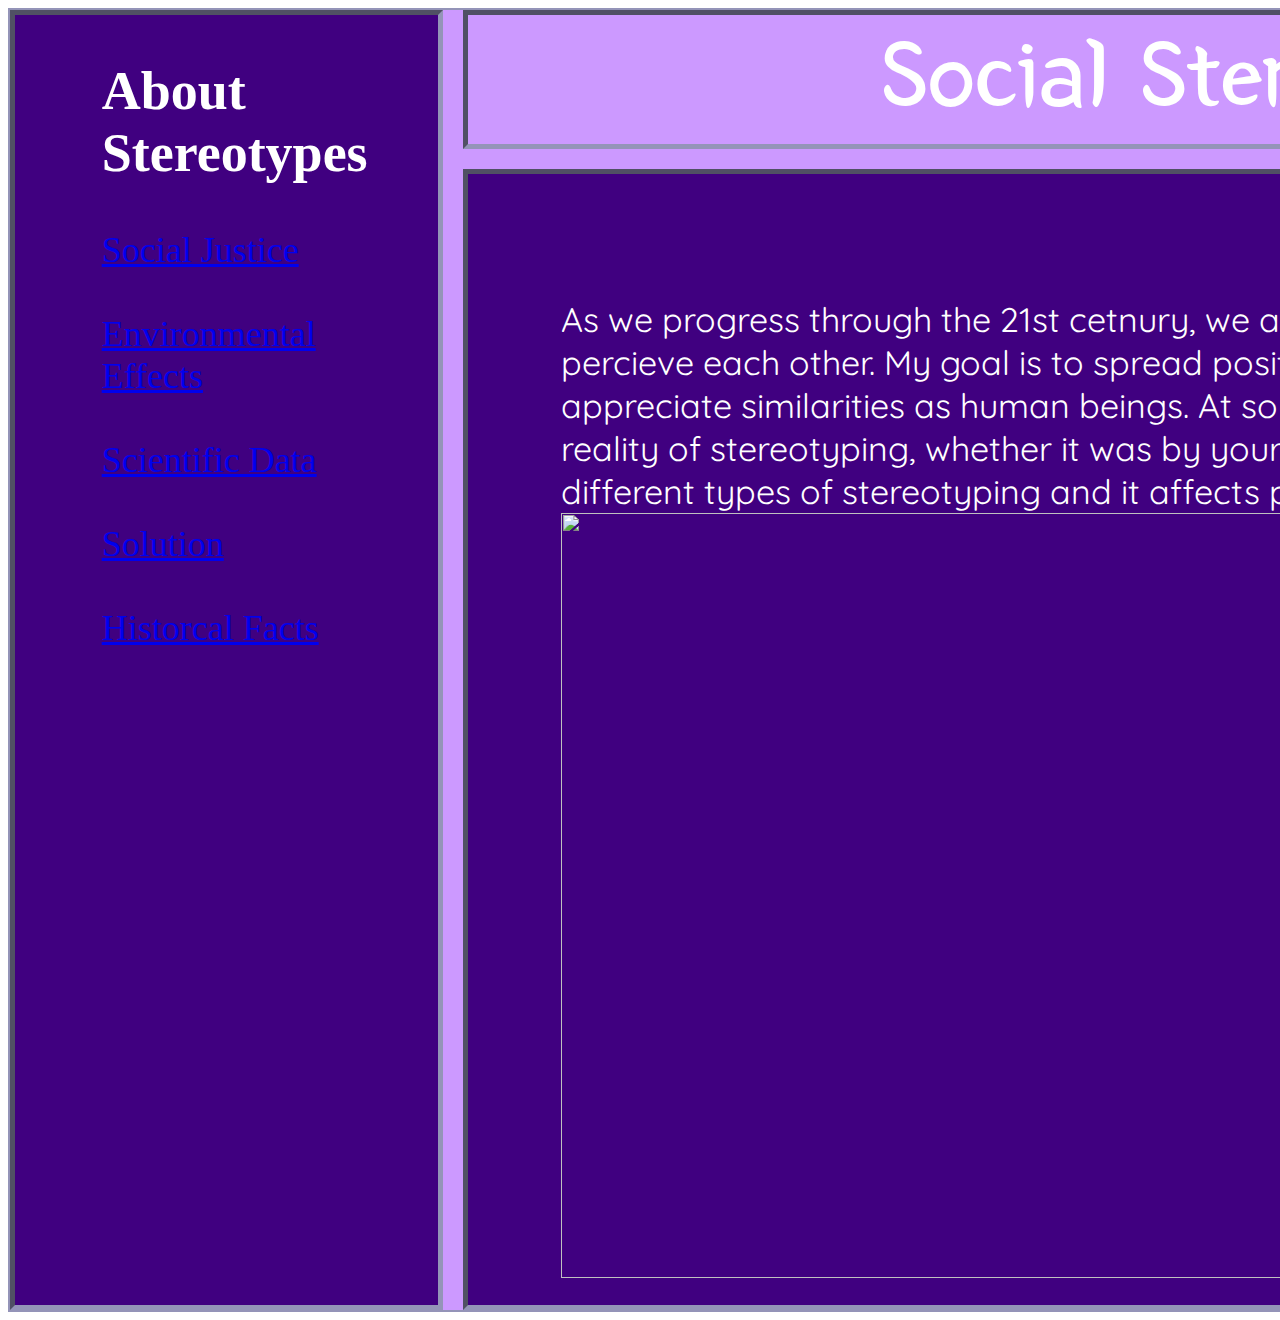
==== index.html @ f58798a9 "Rename Project2.html to index.html" ====
<!Doctype html>
<html>
<head>
<link href="project2.css" type="text/css" rel="stylesheet">
<link href="https://fonts.googleapis.com/css?family=Quicksand|Yeon+Sung&display=swap" rel="stylesheet">
</head>
<body>
<div class="grid">
<div class="box a">As we progress through the 21st cetnury, we are becoming more aware of society and we percieve each other. My goal is to spread positivity is to embrace differences and to appreciate similarities as human beings. At some point in our lives we faced the unfortunate reality of stereotyping, whether it was by yourself or someone else. Here, I will talk about different types of stereotyping and it affects people mentally and physically.<br><img src = "https://man-woman-life.com/images/108/108698/1eb7abc2e1aa5996b1c52676a1317a23.jpg"width="1125" height="765"></br></div>
<div class="box b">Social Stereotypes</div>
<div class=" box c">
<h2>About Stereotypes</h2>
<a href="SocialJustice.html">Social Justice</a><br><br>
<a href="Environment.html">Environmental Effects</a><br><br>
<a href="Sci_Data.html">Scientific Data</a><br><br>
<a href="Solution.html">Solution</a><br><br>
<a href="HistoricalFacts.html"> Historcal Facts</a><br><br>
</div>
</div>
</body>
---- project2.css ----
.grid {
	border: 2px #9494b8 solid;
	width: 2000px;
	height: 1300px;
	display: grid;
	margin: 0 auto;
	grid-gap: 20px;
	grid-template: repeat (3, 4fr)/ repeat ( 3, 12 fr);
	background-color: #cc99ff;
}

h1{
	font-size: 24px;
	font-family:font-family: 'Righteous', cursive;
	color:#00AEFF;
}

h5{
	color:#C2EEF0 ;
	font-size:18px;
}

.a {
	background-color: #400080;
	color: white;
	border: 5px #9494b8 inset;
	text-align: left;
	grid-area: 2 /4 /span 2/ span 6;
	font-family: 'Quicksand', sans-serif;
	padding-left: 6%;
	padding-top: 8%;
	font-size: 34px;
}

.b {
   background-image:url(https://cdn57.androidauthority.net/wp-content/uploads/2018/02/Blue_LIght-e1518372880382.jpg) ;
	color: white;
	border: 5px #9494b8 inset;
	text-align: center;
	grid-area: 1 /4 /span 1/ span 6;
	font-family: 'Yeon Sung', cursive;
	font-size: 96px;
}	


.c {
	background-color: #400080;
	color: white;
	border: 5px #9494b8 inset;
	grid-area: 1 /1 /span 3/ span 3;
	font-family: font-family: 'Quicksand', sans-serif;
	padding-left: 20%;
	padding-right: 24%;
	font-size: 36px;
}
 .d  {
	background-color: #400080;
	color: white;
	border: 5px #9494b8 inset;
	text-align: center;
	grid-area: 4 /4 /span 1/ span 6;
    font-family: 'Montserrat', sans-serif;
}

.e {
	background-color: #400080;
	color: white;
	border: 5px #9494b8 inset;
	text-align: center;
	grid-area: 2 /4 /span 1/ span 6;
	font-family: 'Montserrat', sans-serif;
}

.f {
   background-color: #400080;
	color: white;
	border: 5px #9494b8 inset;
	text-align: left;
	grid-area: 1 /4 /span 1/ span 6;
    font-family: 'Montserrat', sans-serif;
	font-size: 14px;
}	

.g {
	background-color: #400080;
	color: white;
	border: 5px #9494b8 inset;
	text-align: center;
	grid-area: 1 /1 /span 4/ span 3;
	font-family: 'Quicksand', sans-serif;
	font-size: 22px;
}
 .h {
	background-color: #400080;
	color: white;
	border: 5px #9494b8 inset;
	text-align: center;
	grid-area: 4 /1 /span 1/ span 9;
	font-family: 'Quicksand', sans-serif;
}

.i {
	background-color: #400080;
	color: white;
	border: 5px #9494b8 inset;
	text-align: center;
	grid-area: 2 /4 /span 2/ span 6;
	font-family: 'Quicksand', sans-serif;
}

.j {
   background-color: #400080;
	color: white;
	border: 5px #9494b8 inset;
	text-align: center;
	grid-area: 1 /4 /span 1/ span 6;
	font-family: 'Quicksand', sans-serif;
}	

.k {
	background-color: #400080;
	color: white;
	border: 5px #9494b8 inset;
	text-align: center;
	grid-area: 1 /1 /span 3/ span 3;
	font-family: 'Quicksand', sans-serif;
}
 .l  {
	background-color: #400080;
	color: white;
	border: 5px #9494b8 inset;
	text-align: center;
	grid-area: 4 /1 /span 1/ span 9;
	font-family: 'Quicksand', sans-serif;
}

.m {
	background-color: #400080;
	color: white;
	border: 5px #9494b8 inset;
	text-align: center;
	grid-area: 2 /4 /span 2/ span 6;
	font-family: 'Quicksand', sans-serif;
}

.n {
   background-color: #400080;
	color: white;
	border: 5px #9494b8 inset;
	text-align: center;
	grid-area: 1 /4 /span 1/ span 6;
	 font-family: 'Quicksand', sans-serif;
}	

.o {
	background-color: #400080;
	color: white;
	border: 5px #9494b8 inset;
	text-align: center;
	grid-area: 1 /1 /span 3/ span 3;
	font-family: 'Quicksand', sans-serif;
}
 .p  {
	background-color: #400080;
	color: black;
	border: 5px #9494b8 inset;
	text-align: center;
	grid-area: 4 /1 /span 1/ span 9;
	font-family: 'Quicksand', sans-serif;
}
.opacity-please{
	opacity: 0.35;
	text-align:left;
}

.q {
	background-color: #400080;
	color: white;
	border: 5px #9494b8 inset;
	text-align: center;
	grid-area: 2 /4 /span 2/ span 6;
	font-family: 'Quicksand', sans-serif;
}

.r {
   background-color: #400080;
	color: white;
	border: 5px #9494b8 inset;
	text-align: center;
	grid-area: 1 /4 /span 1/ span 6;
	font-family: 'Quicksand', sans-serif;
}	

.s {
	background-color: #400080;
	color: white;
	border: 5px #9494b8 inset;
	text-align: center;
	grid-area: 1 /1 /span 3/ span 3;
	font-family: 'Quicksand', sans-serif;
}
 .t  {
	background-color: #400080;
	color: white;
	border: 5px #9494b8 inset;
	text-align: center;
	grid-area: 4 /1 /span 1/ span 9;
	font-family: 'Quicksand', sans-serif;
}
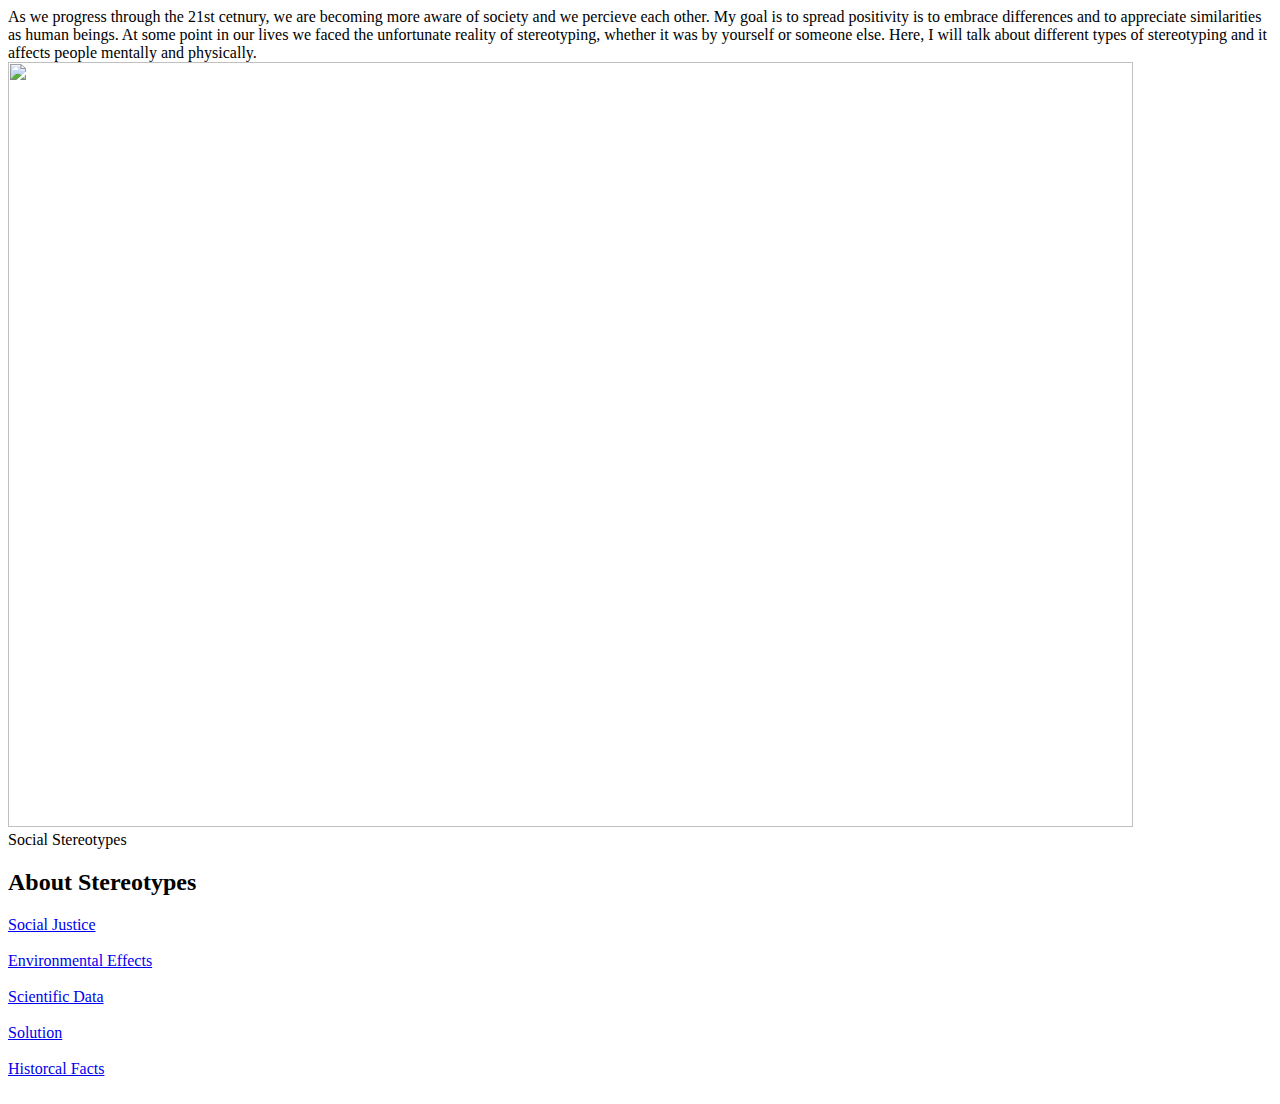
==== commit 7cce9bdd: "Update and rename Project2.html to index.html" ====
--- a/index.html
+++ b/index.html
@@ -1,7 +1,7 @@
 <!Doctype html>
 <html>
 <head>
-<link href="project2.css" type="text/css" rel="stylesheet">
+<link href="style.css" type="text/css" rel="stylesheet">
 <link href="https://fonts.googleapis.com/css?family=Quicksand|Yeon+Sung&display=swap" rel="stylesheet">
 </head>
 <body>
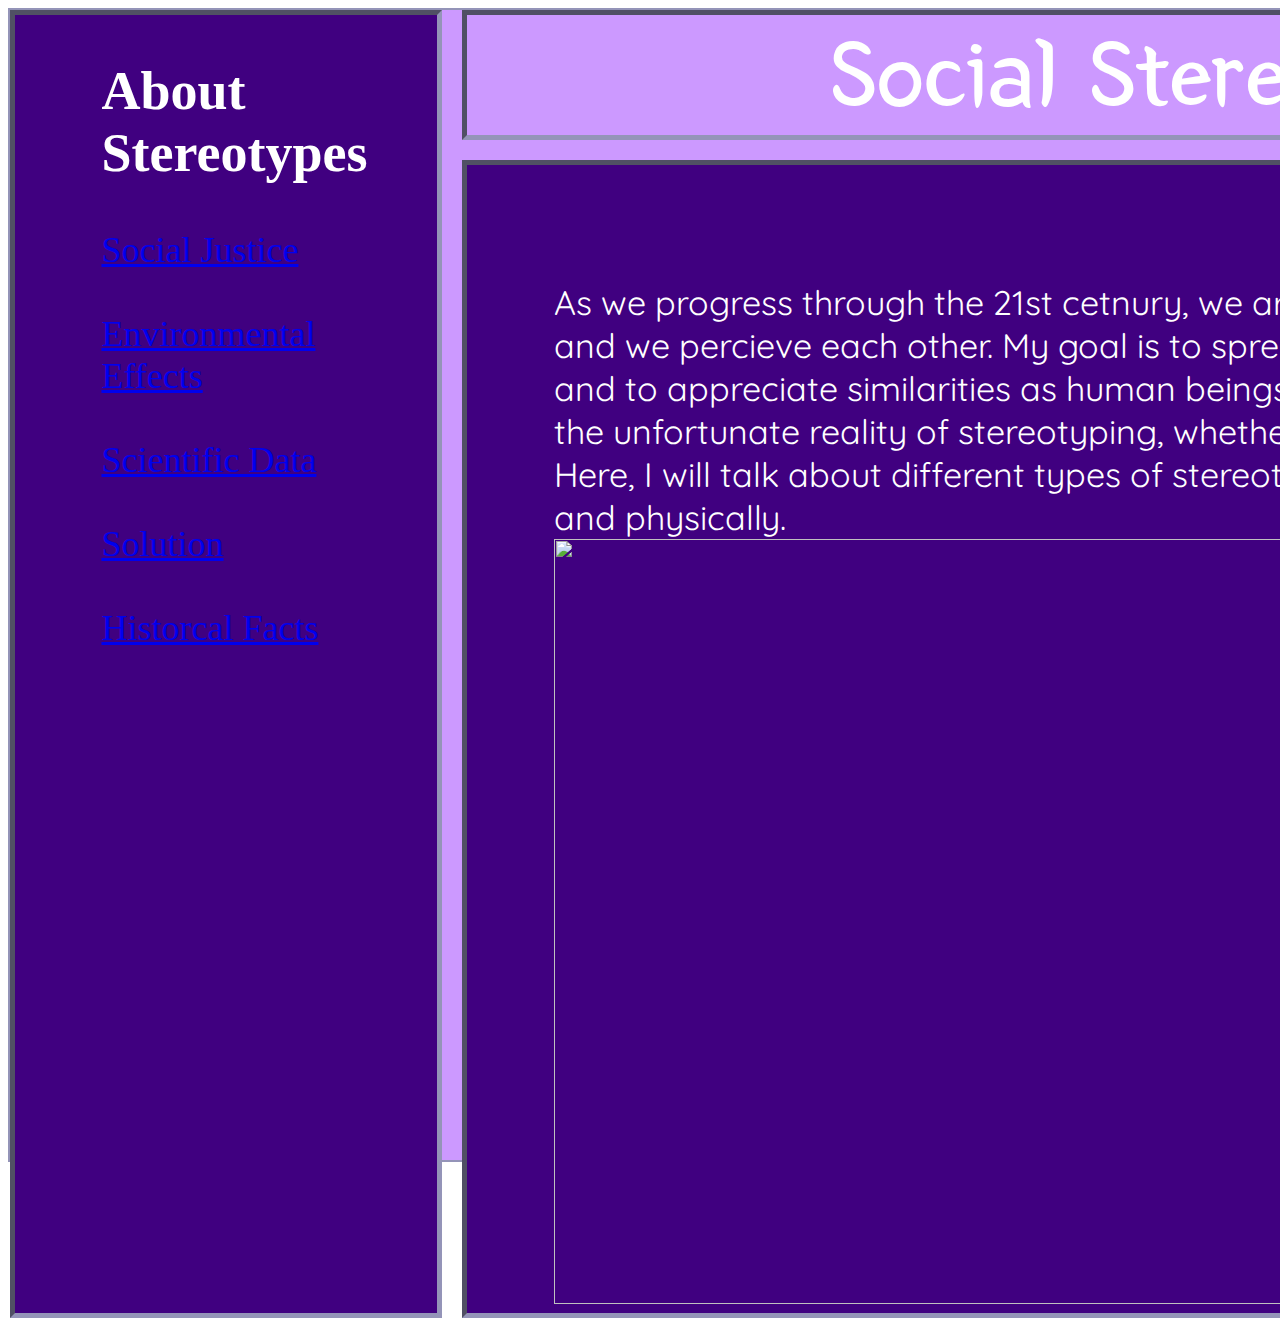
==== commit 73b9891e: "Rename Project2.html to index.html" ====
--- a/index.html
+++ b/index.html
@@ -1,7 +1,7 @@
 <!Doctype html>
 <html>
 <head>
-<link href="style.css" type="text/css" rel="stylesheet">
+<link href="project2.css" type="text/css" rel="stylesheet">
 <link href="https://fonts.googleapis.com/css?family=Quicksand|Yeon+Sung&display=swap" rel="stylesheet">
 </head>
 <body>
--- a/project2.css
+++ b/project2.css
@@ -0,0 +1,210 @@
+.grid {
+	border: 2px #9494b8 solid;
+	width: 1900px;
+	height: 1150px;
+	display: grid;
+	margin: 0 auto;
+	grid-gap: 20px;
+	grid-template: repeat (3, 4fr)/ repeat ( 3, 12fr);
+	background-color: #cc99ff;
+}
+
+.grid-4{
+  background-image: url(https://cdn.hswstatic.com/gif/fire-resistance-quiz1.jpg) ;
+}
+
+h1{
+	font-size: 24px;
+	font-family:font-family: 'Righteous', cursive;
+	color:#00AEFF;
+}
+
+h5{
+	color:#C2EEF0 ;
+	font-size:18px;
+}
+
+.a {
+	background-color: #400080;
+	color: white;
+	border: 5px #9494b8 inset;
+	text-align: left;
+	grid-area: 2 /4 /span 2/ span 6;
+	font-family: 'Quicksand', sans-serif;
+	padding-left: 6%;
+	padding-top: 8%;
+	font-size: 34px;
+}
+
+.b {
+   background-image:url(https://cdn57.androidauthority.net/wp-content/uploads/2018/02/Blue_LIght-e1518372880382.jpg) ;
+	color: white;
+	border: 5px #9494b8 inset;
+	text-align: center;
+	grid-area: 1 /4 /span 1/ span 6;
+	font-family: 'Yeon Sung', cursive;
+	font-size: 96px;
+}	
+
+
+.c {
+	background-color: #400080;
+	color: white;
+	border: 5px #9494b8 inset;
+	grid-area: 1 /1 /span 3/ span 3;
+	font-family: font-family: 'Quicksand', sans-serif;
+	padding-left: 20%;
+	padding-right: 24%;
+	font-size: 36px;
+}
+ .d  {
+	background-color: #400080;
+	color: white;
+	border: 5px #9494b8 inset;
+	text-align: center;
+	grid-area: 4 /4 /span 1/ span 6;
+    font-family: 'Montserrat', sans-serif;
+}
+
+.e {
+	background-color: #400080;
+	color: white;
+	border: 5px #9494b8 inset;
+	text-align: center;
+	grid-area: 2 /4 /span 1/ span 6;
+	font-family: 'Montserrat', sans-serif;
+}
+
+.f {
+   background-color: #400080;
+	color: white;
+	border: 5px #9494b8 inset;
+	text-align: left;
+	grid-area: 1 /4 /span 1/ span 6;
+    font-family: 'Montserrat', sans-serif;
+	font-size: 14px;
+}	
+
+.g {
+	background-color: #400080;
+	color: white;
+	border: 5px #9494b8 inset;
+	text-align: center;
+	grid-area: 1 /1 /span 4/ span 3;
+	font-family: 'Quicksand', sans-serif;
+	font-size: 54px;
+}
+ .h {
+	background-color: #400080;
+	color: white;
+	border: 5px #9494b8 inset;
+	text-align: center;
+	grid-area: 4 /1 /span 1/ span 9;
+	font-family: 'Quicksand', sans-serif;
+}
+
+.i {
+	background-color: #400080;
+	color: white;
+	border: 5px #9494b8 inset;
+	text-align: center;
+	grid-area: 2 /4 /span 2/ span 6;
+	font-family: 'Quicksand', sans-serif;
+}
+
+.j {
+   background-color: #400080;
+	color: white;
+	border: 5px #9494b8 inset;
+	text-align: center;
+	grid-area: 1 /4 /span 1/ span 6;
+	font-family: 'Quicksand', sans-serif;
+}	
+
+.k {
+	background-color: #400080;
+	color: white;
+	border: 5px #9494b8 inset;
+	text-align: center;
+	grid-area: 1 /1 /span 3/ span 3;
+	font-family: 'Quicksand', sans-serif;
+}
+ .l  {
+	background-color: #400080;
+	color: white;
+	border: 5px #9494b8 inset;
+	text-align: center;
+	grid-area: 4 /1 /span 1/ span 9;
+	font-family: 'Quicksand', sans-serif;
+}
+
+.m {
+	background-color: #400080;
+	color: white;
+	border: 5px #9494b8 inset;
+	text-align: center;
+	grid-area: 2 /4 /span 2/ span 6;
+	font-family: 'Quicksand', sans-serif;
+}
+
+.n {
+background-image: url(https://biztechmagazine.com/sites/biztechmagazine.com/files/styles/cdw_hero/public/articles/201908/GettyImages-1132631191%20copy.jpg?itok=nUuJPwdg) ;
+	color: white;
+	border: 5px #9494b8 inset;
+	text-align: center;
+	grid-area: 1 /4 /span 1/ span 6;
+	font-family: 'Sulphur Point', sans-serif;
+}	
+
+.o {
+	background-color: #400080;
+	color: white;
+	border: 5px #9494b8 inset;
+	text-align: center;
+	grid-area: 1 /1 /span 3/ span 3;
+	font-family: 'Quicksand', sans-serif;
+}
+ .p  {
+	background-color: #400080;
+	color: black;
+	border: 5px #9494b8 inset;
+	text-align: center;
+	grid-area: 4 /1 /span 1/ span 9;
+	font-family: 'Quicksand', sans-serif;
+}
+.opacity-please{
+	opacity: 0.35;
+	text-align:left;
+}
+
+.q {
+	background-color: #400080;
+	color: white;
+	border: 5px #9494b8 inset;
+	text-align: center;
+	grid-area: 2 /4 /span 2/ span 6;
+	font-family: 'Quicksand', sans-serif;
+}
+
+.r {
+	background-image:url(https://www.gstatic.com/earth/social/00_generic_facebook-001.jpg) ;
+	color: #C2EEF0;
+	border: 5px #9494b8 inset;
+	text-align: center;
+	grid-area: 1 /2 /span 2 / span 7;
+	font-family: 'Quicksand', sans-serif;
+	font-size:14px;
+}	
+
+}
+ .t  {
+	background-color: 
+	color: white;
+	border: 5px #9494b8 inset;
+	text-align: center;
+	grid-area: 2 /1 /span 3/ span 8;
+	font-family: 'Quicksand', sans-serif;
+}
+.Earth{
+	text-align: left;
+}
